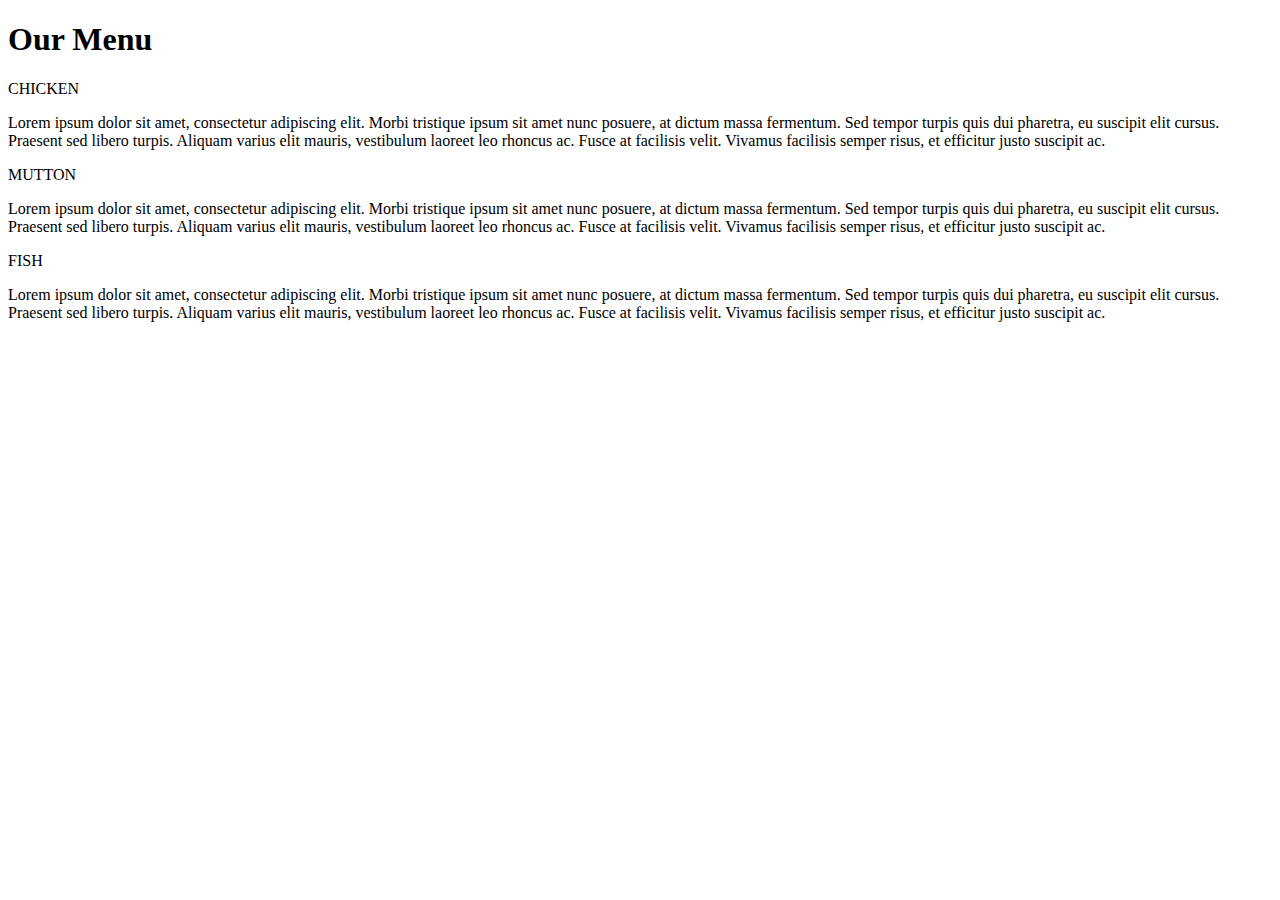
==== Module-2-Assignment/index.html @ 98e6f14b "Module-2-Assignment" ====
<!DOCTYPE html>
<html>
<head>
  <meta charset="utf-8">
  <meta name="viewport" content="width=device-width, initial-scale=1">
  <link rel="stylesheet" type="text/css" href="css/styles.css">
  <title>Module-2 Solution</title>
 
</head>
<body>
  <h1>Our Menu</h1>
  <div class="row">
  <div class="container col-lg-4 col-md-6 col-sm-12">
    <section>
    <div id="chicken">
      CHICKEN
    </div>
    <p>
      Lorem ipsum dolor sit amet, consectetur adipiscing elit. Morbi tristique ipsum sit amet nunc posuere, at dictum massa fermentum. Sed tempor turpis quis dui pharetra, eu suscipit elit cursus. Praesent sed libero turpis. Aliquam varius elit mauris, vestibulum laoreet leo rhoncus ac. Fusce at facilisis velit. Vivamus facilisis semper risus, et efficitur justo suscipit ac. 
    </p>
    </section>
  </div>
  <div class="container col-lg-4 col-md-6 col-sm-12">
    <section>
    <div id="mutton">
      MUTTON
    </div>
    <p>
      Lorem ipsum dolor sit amet, consectetur adipiscing elit. Morbi tristique ipsum sit amet nunc posuere, at dictum massa fermentum. Sed tempor turpis quis dui pharetra, eu suscipit elit cursus. Praesent sed libero turpis. Aliquam varius elit mauris, vestibulum laoreet leo rhoncus ac. Fusce at facilisis velit. Vivamus facilisis semper risus, et efficitur justo suscipit ac. 
    </p>
    </section>
  </div>
  <div class="container col-lg-4 col-md-12 col-sm-12">
    <section>
    <div id="fish">
      FISH
    </div>
    <p>
      Lorem ipsum dolor sit amet, consectetur adipiscing elit. Morbi tristique ipsum sit amet nunc posuere, at dictum massa fermentum. Sed tempor turpis quis dui pharetra, eu suscipit elit cursus. Praesent sed libero turpis. Aliquam varius elit mauris, vestibulum laoreet leo rhoncus ac. Fusce at facilisis velit. Vivamus facilisis semper risus, et efficitur justo suscipit ac. 
    </p>
    </section>
  </div>
  </div>
</body>
</html>
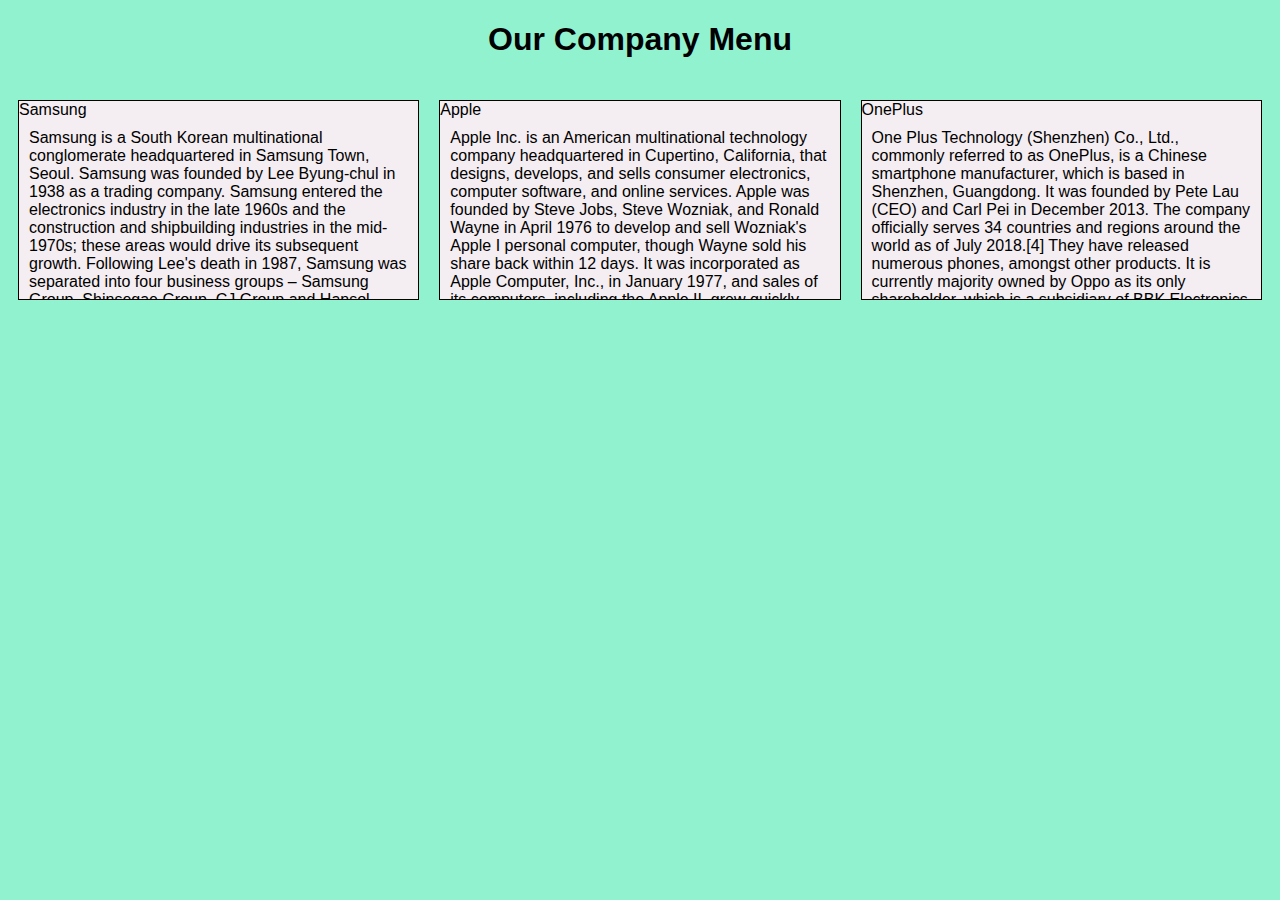
==== commit 645f89db: "Module-2-Assignment" ====
--- a/Module-2-Assignment/index.html
+++ b/Module-2-Assignment/index.html
@@ -8,35 +8,35 @@
  
 </head>
 <body>
-  <h1>Our Menu</h1>
+  <h1>Our Company  Menu</h1>
   <div class="row">
   <div class="container col-lg-4 col-md-6 col-sm-12">
     <section>
-    <div id="chicken">
-      CHICKEN
+    <div id="samsung">
+      Samsung
     </div>
     <p>
-      Lorem ipsum dolor sit amet, consectetur adipiscing elit. Morbi tristique ipsum sit amet nunc posuere, at dictum massa fermentum. Sed tempor turpis quis dui pharetra, eu suscipit elit cursus. Praesent sed libero turpis. Aliquam varius elit mauris, vestibulum laoreet leo rhoncus ac. Fusce at facilisis velit. Vivamus facilisis semper risus, et efficitur justo suscipit ac. 
+      Samsung is a South Korean multinational conglomerate headquartered in Samsung Town, Seoul. Samsung was founded by Lee Byung-chul in 1938 as a trading company. Samsung entered the electronics industry in the late 1960s and the construction and shipbuilding industries in the mid-1970s; these areas would drive its subsequent growth. Following Lee's death in 1987, Samsung was separated into four business groups – Samsung Group, Shinsegae Group, CJ Group and Hansol Group. Since 1990, Samsung has increasingly globalised its activities and electronics; in particular, its mobile phones and semiconductors have become its most important source of income.
     </p>
     </section>
   </div>
   <div class="container col-lg-4 col-md-6 col-sm-12">
     <section>
-    <div id="mutton">
-      MUTTON
+    <div id="apple">
+      Apple
     </div>
     <p>
-      Lorem ipsum dolor sit amet, consectetur adipiscing elit. Morbi tristique ipsum sit amet nunc posuere, at dictum massa fermentum. Sed tempor turpis quis dui pharetra, eu suscipit elit cursus. Praesent sed libero turpis. Aliquam varius elit mauris, vestibulum laoreet leo rhoncus ac. Fusce at facilisis velit. Vivamus facilisis semper risus, et efficitur justo suscipit ac. 
+      Apple Inc. is an American multinational technology company headquartered in Cupertino, California, that designs, develops, and sells consumer electronics, computer software, and online services. Apple was founded by Steve Jobs, Steve Wozniak, and Ronald Wayne in April 1976 to develop and sell Wozniak's Apple I personal computer, though Wayne sold his share back within 12 days. It was incorporated as Apple Computer, Inc., in January 1977, and sales of its computers, including the Apple II, grew quickly. Within a few years, Jobs and Wozniak had hired a staff of computer designers and had a production line. Apple went public in 1980 to instant financial success. Over the next few years, Apple shipped new computers featuring innovative graphical user interfaces, such as the original Macintosh in 1984, and Apple's marketing advertisements for its products received widespread critical acclaim.
     </p>
     </section>
   </div>
   <div class="container col-lg-4 col-md-12 col-sm-12">
     <section>
-    <div id="fish">
-      FISH
+    <div id="oneplus">
+      OnePlus
     </div>
     <p>
-      Lorem ipsum dolor sit amet, consectetur adipiscing elit. Morbi tristique ipsum sit amet nunc posuere, at dictum massa fermentum. Sed tempor turpis quis dui pharetra, eu suscipit elit cursus. Praesent sed libero turpis. Aliquam varius elit mauris, vestibulum laoreet leo rhoncus ac. Fusce at facilisis velit. Vivamus facilisis semper risus, et efficitur justo suscipit ac. 
+      One Plus Technology (Shenzhen) Co., Ltd., commonly referred to as OnePlus, is a Chinese smartphone manufacturer, which is based in Shenzhen, Guangdong. It was founded by Pete Lau (CEO) and Carl Pei in December 2013. The company officially serves 34 countries and regions around the world as of July 2018.[4] They have released numerous phones, amongst other products. It is currently majority owned by Oppo as its only shareholder, which is a subsidiary of BBK Electronics along with Vivo and Realme. However, both OnePlus and Oppo denies OnePlus is a subsidiary and maintain they are independent companies, although OnePlus confirmed it uses Oppo’s manufacturing line and shares part of the supply chain resources with Oppo.
     </p>
     </section>
   </div>
--- a/Module-2-Assignment/css/styles.css
+++ b/Module-2-Assignment/css/styles.css
@@ -0,0 +1,219 @@
+* {
+  box-sizing: border-box;
+}
+
+h1 {
+  font-family: "Comic Sans MS", cursive, sans-serif;
+  color: #000000;
+  text-align: center;
+}
+
+p {
+  padding: 10px;
+  margin: 0;
+}
+
+body{
+  background-color: #91f2d0;
+}
+
+.container {
+  border: none;
+  margin-left: auto;
+  margin-right: auto;
+  margin-top: 10px;
+  margin-bottom: 10px;
+  padding: 10px;
+}
+
+section {
+  border: 1px solid black;
+  background-color: #f4edf1;
+  width: 100%;
+  height: 200px;
+  font-family: Helvetica;
+  color: black;
+  position: relative;
+  overflow: auto;
+}
+
+#chicken {
+  border: 1px solid black;
+  text-align: center;
+  width: 30%;
+  margin-left: 70%;
+  font-family: Arial, Helvetica, sans-serif;
+  font-weight: bold;
+  font-size: 125%;
+  margin-bottom: 0;
+  margin-top: 0;
+  padding: 5px;
+  background-color: #ff4fb2;
+}
+
+#mutton{
+  border: 1px solid black;
+  text-align: center;
+  width: 30%;
+  margin-left: 70%;
+  font-family: Arial, Helvetica, sans-serif;
+  font-weight: bold;
+  font-size: 125%;
+  margin-bottom: 0;
+  margin-top: 0;
+  padding: 5px;
+  background-color: #076041;
+  color: white;
+}
+
+#fish {
+  border: 1px solid black;
+  text-align: center;
+  width: 30%;
+  margin-left: 70%;
+  font-family: Arial, Helvetica, sans-serif;
+  font-weight: bold;
+  font-size: 125%;
+  margin-bottom: 0;
+  margin-top: 0;
+  background-color: #e2cd09;
+  color: black;
+  padding: 5px;
+}
+
+.row {
+  width: 100%;
+}
+
+@media (min-width: 992px) {
+  .col-lg-1, .col-lg-2, .col-lg-3, .col-lg-4, .col-lg-5, .col-lg-6, .col-lg-7, .col-lg-8, .col-lg-9, .col-lg-10, .col-lg-11, .col-lg-12 {
+    float: left;
+  }
+
+  .col-lg-1 {
+    width: 8.33%;
+  }
+  .col-lg-2 {
+    width: 16.66%;
+  }
+  .col-lg-3 {
+    width: 25%;
+  }
+  .col-lg-4 {
+    width: 33.33%;
+  }
+  .col-lg-5 {
+    width: 41.66%;
+  }
+  .col-lg-6 {
+    width: 50%;
+  }
+  .col-lg-7 {
+    width: 58.33%;
+  }
+  .col-lg-8 {
+    width: 66.66%;
+  }
+  .col-lg-9 {
+    width: 74.99%;
+  }
+  .col-lg-10 {
+    width: 83.33%;
+  }
+  .col-lg-11 {
+    width: 91.66%;
+  }
+  .col-lg-12 {
+    width: 100%;
+  }
+
+}
+
+
+@media (min-width: 768px) and (max-width: 991px) {
+  .col-md-1, .col-md-2, .col-md-3, .col-md-4, .col-md-5, .col-md-6, .col-md-7, .col-md-8, .col-md-9, .col-md-10, .col-md-11, .col-md-12 {
+    float: left;
+  }
+
+  .col-md-1 {
+    width: 8.33%;
+  }
+  .col-md-2 {
+    width: 16.66%;
+  }
+  .col-md-3 {
+    width: 25%;
+  }
+  .col-md-4 {
+    width: 33.33%;
+  }
+  .col-md-5 {
+    width: 41.66%;
+  }
+  .col-md-6 {
+    width: 50%;
+  }
+  .col-md-7 {
+    width: 58.33%;
+  }
+  .col-md-8 {
+    width: 66.66%;
+  }
+  .col-md-9 {
+    width: 74.99%;
+  }
+  .col-md-10 {
+    width: 83.33%;
+  }
+  .col-md-11 {
+    width: 91.66%;
+  }
+  .col-md-12 {
+    width: 100%;
+  }
+}
+
+/* Mobile view */
+
+@media (max-width: 768px) {
+  .col-sm-1, .col-sm-2, .col-sm-3, .col-sm-4, .col-sm-5, .col-sm-6, .col-sm-7, .col-sm-8, .col-sm-9, .col-sm-10, .col-sm-11, .col-sm-12 {
+  float: left;
+  }
+
+  .col-sm-1 {
+    width: 8.33%;
+  }
+  .col-sm-2 {
+    width: 16.66%;
+  }
+  .col-sm-3 {
+    width: 25%;
+  }
+  .col-sm-4 {
+    width: 33.33%;
+  }
+  .col-sm-5 {
+    width: 41.66%;
+  }
+  .col-sm-6 {
+    width: 50%;
+  }
+  .col-sm-7 {
+    width: 58.33%;
+  }
+  .col-sm-8 {
+    width: 66.66%;
+  }
+  .col-sm-9 {
+    width: 74.99%;
+  }
+  .col-sm-10 {
+    width: 83.33%;
+  }
+  .col-sm-11 {
+    width: 91.66%;
+  }
+  .col-sm-12 {
+    width: 100%;
+  }
+}